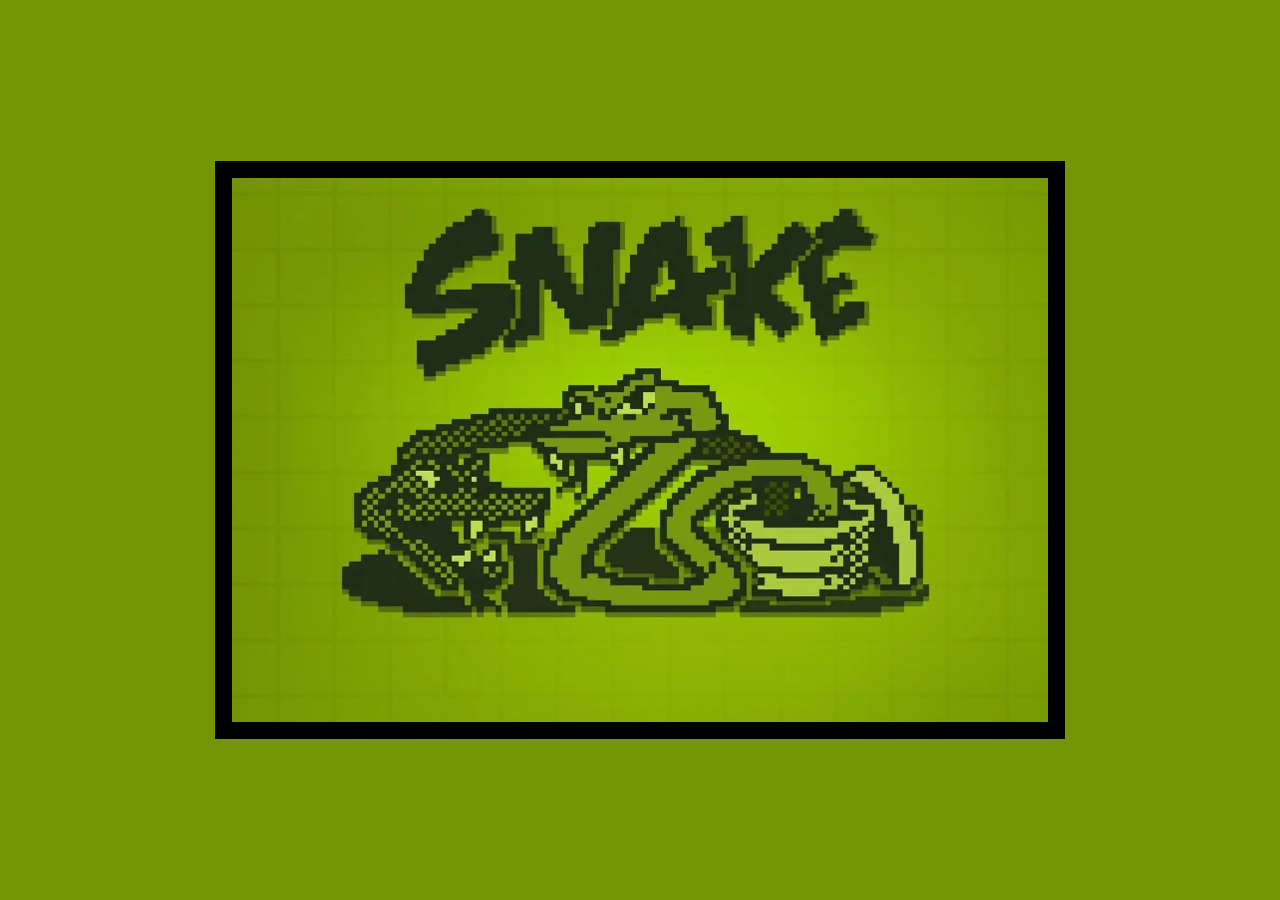
==== index.html @ 1bfbace9 "Hacemos la configuracion necesaria para comenzar el juego" ====
<!DOCTYPE html>
<html lang="en">
<head>
    <meta charset="UTF-8">
    <meta name="viewport" content="width=device-width, initial-scale=1.0">
    <title>Snake</title>
    <link rel="stylesheet" href="./css/style.css">
</head>
<body>
    <section class="intro" id="intro">
        <img src="./assets/images/logotipo.webp" alt="" class="img_principal" id="img_principal">
    </section>


    <section class="configuracion" id="configuracion">
        <h1 class="title">Ajustes</h1>

        <div class="ajustes" id="ajustes">
            <article class="ajuste ajuste_sonido" id="ajuste_sonido">
                <h2>Sound</h2>
                <form class="opcionesAjuste" >
                    <button type="button" class="button" value="on" id="sound_on">On</button>
                    <button type="button" class="button" value="off" id="sound_off">Off</button>
                </form>
            </article>
            
            <article class="ajuste ajuste_velocidad" id="ajuste_velocidad">
                <h2>Increase speed </h2>
                <form class="opcionesAjuste">
                    <button type="button" class="button" value="on" id="increase_on">On</button>
                    <button type="button" class="button" value="off" id="increase_off">Off</button>
                </form>
            </article>
            <article class="ajuste ajuste_alimento" id="ajuste_alimento">
                <h2>Feed</h2>
                <form class="opcionesAjuste">
                    <input type="number" name="maxAlimentoInput" class="maxAlimentoInput" id="maxAlimentoInput" max="8" min="1" value="1" required>
                </form>
            </article>
            <button class="playButton" id="playButton">PLAY</button>
        </div>
    </section>


    <section class="juego" id="juego">
        <img src="./assets/images/logotipo.webp" alt="" class="logo">
       
        <section class="tablero" id="tablero">
            <div class="contTablero" id="contTablero">
                <!-- <div class="alimento" id="alimento"></div> -->
                <!-- Aqui se insertan el cuerpo de la serpiente -->

            </div>


            <div class="marcador" id="marcador">
                <span class="puntuacion" id="puntuacion"></span>
                <p>Score: <span class="score" id="score"></span></p>
            </div>
            <div class="alert" id="alert">Press Space Button</div>
        </sect>
    </section>
    <script src="./js/script.js"></script>
</body>
</html>
---- css/style.css ----
:root{
    --verdePrincipal: #759604;
    --verdePrincipalTransparente: #749604d1;
    --grisSecundario: rgb(33, 39, 33);
}

@font-face {
    font-family: minecraft;
    src: url(./../assets/typos/minecraft/Minecraft.ttf);
}

html{
    background-color: var(--verdePrincipal);
}

body{
    position: relative;
}

*{
    margin: 0;
    padding: 0;
    box-sizing: border-box;
    font-family: minecraft;
}


/* Container1 */

.intro, .configuracion, .juego {
    position: absolute;
    top: 0;
    left: 0;
    width: 100vw;
    height: 100vh;
    background-color: var(--verdePrincipal);
}

.intro {
    display: flex;
    justify-content: center;
    align-items: center;
    transition: opacity 2s ease;
    z-index: 10;


    .img_principal{
        width: 50px;
        border: 1px solid black;
        transition: transform 1s ease; /* Transición suave */
    }
}


.configuracion {
    display: flex;
    justify-content: space-around;
    align-items: center;
    z-index: 5;
    padding: 100px;
    transition: opacity 2s ease; /* Transición suave */

    .title{
        font-size: 5rem;
        letter-spacing: 0.7rem;
    }

    .ajustes{
        font-size: 2rem;
        letter-spacing: 0.4rem;
        width: 50%;
        display: flex;
        flex-direction: column;
        align-items: start;
        gap: 30px;
        border: 7px solid var(--grisSecundario);
        padding: 30px;
    }

    .ajuste{
        width: 100%;
        display: flex;
        justify-content: start;
        align-items: center;
        
        h2{
            width: 70%;
        }
    }

    .opcionesAjuste{
        width: 30%;
        display: flex;
        gap: 10px;
        flex-wrap: nowrap;
        justify-content: center;
    }


    .button{
        position: relative;
        top: 0;
        width: 80px;
        height: 80px;
        font-size: 2.2rem;
        border-radius: 100%;
        border: 3px solid var(--grisSecundario);
        background-color: var(--verdePrincipal);
        display: flex;
        justify-content: center;
        align-items: center;
        box-shadow: 0px 8px 2px 0px rgba(0,0,0,0.81);
    }

    .active{
        top: 6px;
        box-shadow: 0px 0px 0px 0px rgba(0,0,0,0);
    }
    
    .ajuste_sonido{
        margin-right: 19px;
    }
    
    .playButton {
        width: 100%;
        font-size: 2rem;
        background-color: var(--verdePrincipal);
        border: 3px solid var(--grisSecundario);
        padding: 10px 0;
    }
    
    .maxAlimentoInput{
        box-shadow: 0px 6px 2px 0px rgba(0,0,0,0.81);
        font-size: 2.2rem;
        width: 50px;
        height: 50px;
        background-color: var(--verdePrincipal);
        outline: none;
    }
}

.juego{
    display: grid;
    grid-gap: 10px;
    justify-items: center;
    align-items: center;
    grid-template-columns: 500px 1fr;
    grid-template-areas: 
    "logo tablero";
    z-index: 0 ;
}
.logo{
    width: 500px;
    height: 400px;
    grid-area: logo;
    margin-left: 300px;
    box-shadow: 0 0 100px 100px var(--verdePrincipal) inset;
    border: 6px solid var(--grisSecundario);
    
}

.tablero{
    width: 60%;
    height: 50%;
    border: 5px dashed var(--grisSecundario);
    grid-area: tablero;
    background-color: var(--verdePrincipal);
    position: relative;
}
.marcador{
    width: 100%;
    display: flex;
    justify-content: space-between;
    position: absolute;
    top: -75px;
    color: var(--grisSecundario);
    font-family: minecraft;
    font-size: 60px;
}

.alimento{
    background-image: url(./../assets/images/alimento.png);
    background-color: var(--grisSecundario);
    border: 1px solid var(--verdePrincipal);
}
.contTablero{
    width: 100%;
    height: 100%;
    display: grid;
    grid-template-columns: repeat(60, 1fr);
    grid-template-rows: repeat(30, 1fr);

}

.colorCabeza{
    border: 1px solid var(--grisSecundario);
    background-color: rgb(18, 19, 19);
    z-index: 5;
}

.colorCuerpo{
    border: 1px solid var(--verdePrincipal);
    background-color: rgb(34, 34, 34);
}

.alert{
    width: 100%;
    height: 100%;
    font-family: minecraft;
    font-size: 5em;
    color: var(--grisSecundario);
    background-color: var(--verdePrincipalTransparente);
    position: absolute;
    top: 0;
    z-index: 1;
    display: flex;
    align-items: center;
    justify-content: center;
    text-align: center;
}

.desaparecer{
    display: none;
}
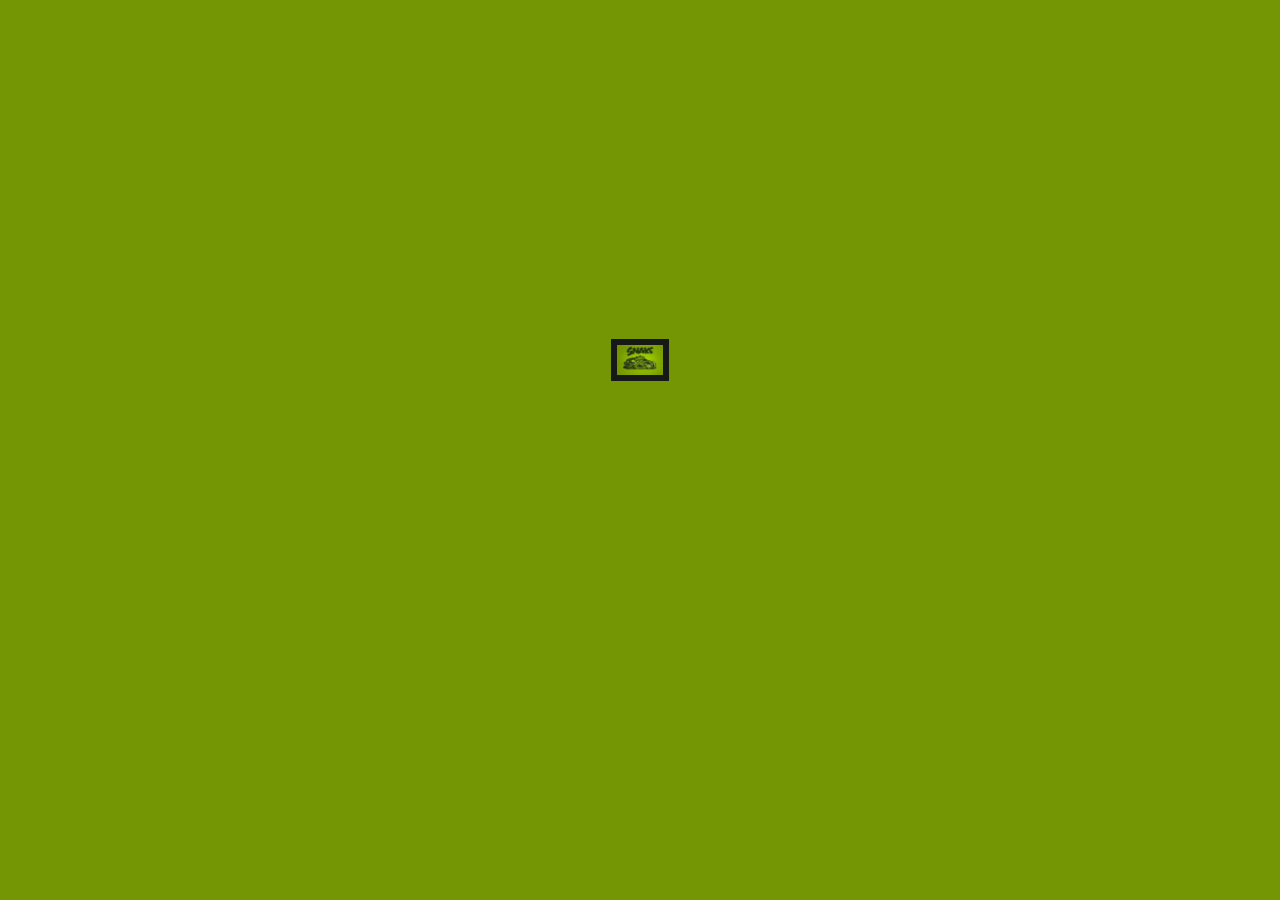
==== commit 728d9336: "definitivo" ====
--- a/index.html
+++ b/index.html
@@ -1,24 +1,32 @@
 <!DOCTYPE html>
 <html lang="en">
+
 <head>
     <meta charset="UTF-8">
     <meta name="viewport" content="width=device-width, initial-scale=1.0">
     <title>Snake</title>
     <link rel="stylesheet" href="./css/style.css">
+    <link rel="shortcut icon" href="./assets/images/logotipo.webp" type="image/x-icon">
 </head>
+
 <body>
+
+
     <section class="intro" id="intro">
-        <img src="./assets/images/logotipo.webp" alt="" class="img_principal" id="img_principal">
+        <div class="intro__container" id="intro__container">
+            <img src="./assets/images/logotipo.webp" alt="" class="img-principal" id="img-principal">
+            <p class="press-enter" id="press-enter">Press 'Enter'</p>
+        </div>
     </section>
 
-
+    
     <section class="configuracion" id="configuracion">
         <h1 class="title">Ajustes</h1>
-
+        
         <div class="ajustes" id="ajustes">
             <article class="ajuste ajuste_sonido" id="ajuste_sonido">
                 <h2>Sound</h2>
-                <form class="opcionesAjuste" >
+                <form class="opcionesAjuste">
                     <button type="button" class="button" value="on" id="sound_on">On</button>
                     <button type="button" class="button" value="off" id="sound_off">Off</button>
                 </form>
@@ -31,35 +39,52 @@
                     <button type="button" class="button" value="off" id="increase_off">Off</button>
                 </form>
             </article>
+            <article class="ajuste ajuste_elegir" id="ajuste_elegir">
+                <h2>Speed</h2>
+                <form class="opcionesAjuste">
+                    <button type="button" class="button" id="slow">Slow</button>
+                    <button type="button" class="button" id="medium">Medium</button>
+                    <button type="button" class="button" id="fast">Fast</button>
+                    <button type="button" class="button" id="super-fast">Super-fast</button>
+                </form>
+            </article>
             <article class="ajuste ajuste_alimento" id="ajuste_alimento">
                 <h2>Feed</h2>
                 <form class="opcionesAjuste">
-                    <input type="number" name="maxAlimentoInput" class="maxAlimentoInput" id="maxAlimentoInput" max="8" min="1" value="1" required>
+                    <input type="number" name="maxAlimentoInput" class="maxAlimentoInput" id="maxAlimentoInput" max="300"
+                    min="1" value="1" required>
                 </form>
             </article>
             <button class="playButton" id="playButton">PLAY</button>
         </div>
     </section>
 
-
+    
+    
+    
     <section class="juego" id="juego">
         <img src="./assets/images/logotipo.webp" alt="" class="logo">
-       
+
         <section class="tablero" id="tablero">
             <div class="contTablero" id="contTablero">
-                <!-- <div class="alimento" id="alimento"></div> -->
+                <!-- Aqui se insertan las comidas -->
                 <!-- Aqui se insertan el cuerpo de la serpiente -->
-
             </div>
-
 
             <div class="marcador" id="marcador">
                 <span class="puntuacion" id="puntuacion"></span>
                 <p>Score: <span class="score" id="score"></span></p>
             </div>
-            <div class="alert" id="alert">Press Space Button</div>
-        </sect>
+            <div class="alert" id="alert">Press <br>'Space Bar'</div>
+        </section>
+        
+        <div class="back_button" id="back_button">Atras</div>
     </section>
+    
+    
+
+
     <script src="./js/script.js"></script>
 </body>
+
 </html>--- a/css/style.css
+++ b/css/style.css
@@ -1,7 +1,7 @@
 :root{
     --verdePrincipal: #759604;
     --verdePrincipalTransparente: #749604d1;
-    --grisSecundario: rgb(33, 39, 33);
+    --grisSecundario: rgb(22, 25, 22);
 }
 
 @font-face {
@@ -15,6 +15,7 @@
 
 body{
     position: relative;
+    overflow: hidden;
 }
 
 *{
@@ -22,10 +23,10 @@
     padding: 0;
     box-sizing: border-box;
     font-family: minecraft;
-}
-
-
-/* Container1 */
+    color: var(--grisSecundario);
+}
+
+
 
 .intro, .configuracion, .juego {
     position: absolute;
@@ -38,16 +39,58 @@
 
 .intro {
     display: flex;
+    flex-direction: column;
     justify-content: center;
     align-items: center;
-    transition: opacity 2s ease;
+    transition: opacity 1s ease;
     z-index: 10;
 
 
-    .img_principal{
-        width: 50px;
-        border: 1px solid black;
-        transition: transform 1s ease; /* Transición suave */
+    .img-principal{
+        width: 45%;
+        border: 6px solid var(--grisSecundario);
+    }
+    
+    .intro__container{
+        width: 10%;
+        background-color: var(--verdePrincipal);
+        display: flex;
+        flex-direction: column;
+        justify-content: center;
+        gap: 100px;
+        align-items: center;
+        transition: transform 2s ease; /* Transición suave */
+    }
+
+    .press-enter{
+        font-size: 2.3rem;
+        opacity: 0;
+    }
+}
+
+.zoomInicial{
+    animation: zoomInicial 2s ease-out forwards;
+}
+
+@keyframes zoomInicial {
+    0%{
+        width: 10%;
+    }
+    100%{
+        width: 100%;
+    }
+}
+
+.parpadeo{
+    animation: parpadeo 1s infinite alternate linear;
+}
+
+@keyframes parpadeo {
+    0%{
+        opacity: 0.2;
+    }
+    100%{
+        opacity: 1;
     }
 }
 
@@ -58,25 +101,25 @@
     align-items: center;
     z-index: 5;
     padding: 100px;
-    transition: opacity 2s ease; /* Transición suave */
+    transition: opacity 1s ease; /* Transición suave */
 
     .title{
-        font-size: 5rem;
+        font-size: 3.5rem;
         letter-spacing: 0.7rem;
     }
 
     .ajustes{
-        font-size: 2rem;
+        font-size: 1.5rem;
         letter-spacing: 0.4rem;
-        width: 50%;
+        width: 65%;
         display: flex;
         flex-direction: column;
         align-items: start;
         gap: 30px;
-        border: 7px solid var(--grisSecundario);
+        border: 7px dashed var(--grisSecundario);
         padding: 30px;
     }
-
+    
     .ajuste{
         width: 100%;
         display: flex;
@@ -87,7 +130,7 @@
             width: 70%;
         }
     }
-
+    
     .opcionesAjuste{
         width: 30%;
         display: flex;
@@ -96,6 +139,16 @@
         justify-content: center;
     }
 
+    
+    .ajuste_sonido{
+        margin-right: 19px;
+    }
+
+    .ajuste_elegir {
+        font-size: 1.3rem;
+        display: none;
+    }
+    
 
     .button{
         position: relative;
@@ -110,34 +163,51 @@
         justify-content: center;
         align-items: center;
         box-shadow: 0px 8px 2px 0px rgba(0,0,0,0.81);
-    }
-
+        cursor: pointer;
+    }
+    
     .active{
         top: 6px;
         box-shadow: 0px 0px 0px 0px rgba(0,0,0,0);
-    }
-    
-    .ajuste_sonido{
-        margin-right: 19px;
-    }
-    
+        background-color: #d5ff49;
+    }
     .playButton {
         width: 100%;
         font-size: 2rem;
         background-color: var(--verdePrincipal);
         border: 3px solid var(--grisSecundario);
         padding: 10px 0;
-    }
-    
+        box-shadow: 0px 8px 2px 0px rgba(0,0,0,0.81);
+        cursor: pointer;
+    }
+
+    .ajuste_elegir .button{
+        font-size: 1.5rem;
+        width: auto;
+        height: auto;
+        padding: 5px;
+    }
+    .ajuste_elegir .opcionesAjuste{
+        width: 60%;
+    }
+    .ajuste_elegir h2{
+        width: 50%;
+        margin-left: 40px;
+    }
+
     .maxAlimentoInput{
         box-shadow: 0px 6px 2px 0px rgba(0,0,0,0.81);
         font-size: 2.2rem;
-        width: 50px;
+        width: 70px;
         height: 50px;
         background-color: var(--verdePrincipal);
         outline: none;
     }
 }
+
+
+
+
 
 .juego{
     display: grid;
@@ -148,66 +218,84 @@
     grid-template-areas: 
     "logo tablero";
     z-index: 0 ;
-}
-.logo{
-    width: 500px;
-    height: 400px;
-    grid-area: logo;
-    margin-left: 300px;
-    box-shadow: 0 0 100px 100px var(--verdePrincipal) inset;
-    border: 6px solid var(--grisSecundario);
-    
-}
-
-.tablero{
-    width: 60%;
-    height: 50%;
-    border: 5px dashed var(--grisSecundario);
-    grid-area: tablero;
-    background-color: var(--verdePrincipal);
-    position: relative;
-}
-.marcador{
-    width: 100%;
-    display: flex;
-    justify-content: space-between;
-    position: absolute;
-    top: -75px;
-    color: var(--grisSecundario);
-    font-family: minecraft;
-    font-size: 60px;
-}
-
-.alimento{
-    background-image: url(./../assets/images/alimento.png);
-    background-color: var(--grisSecundario);
-    border: 1px solid var(--verdePrincipal);
-}
-.contTablero{
-    width: 100%;
-    height: 100%;
-    display: grid;
-    grid-template-columns: repeat(60, 1fr);
-    grid-template-rows: repeat(30, 1fr);
-
-}
-
-.colorCabeza{
-    border: 1px solid var(--grisSecundario);
-    background-color: rgb(18, 19, 19);
-    z-index: 5;
-}
-
-.colorCuerpo{
-    border: 1px solid var(--verdePrincipal);
-    background-color: rgb(34, 34, 34);
+    
+    .logo{
+        width: 450px;
+        height: 300px;
+        grid-area: logo;
+        margin-left: 300px;
+        box-shadow: 0 0 100px 100px var(--verdePrincipal) inset;
+        border: 6px solid var(--grisSecundario);
+        
+    }
+    
+    .tablero{
+        width: 60%;
+        height: 50%;
+        border: 5px dashed var(--grisSecundario);
+        grid-area: tablero;
+        background-color: var(--verdePrincipal);
+        position: relative;
+    }
+    .marcador{
+        width: 100%;
+        display: flex;
+        justify-content: space-between;
+        position: absolute;
+        top: -55px;
+        color: var(--grisSecundario);
+        font-family: minecraft;
+        font-size: 3rem;
+    }
+    
+    .alimento{
+        background-image: url(./../assets/images/alimento.png);
+        background-color: var(--grisSecundario);
+        border: 1px solid var(--verdePrincipal);
+    }
+    .contTablero{
+        width: 100%;
+        height: 100%;
+        display: grid;
+        grid-template-columns: repeat(60, 1fr);
+        grid-template-rows: repeat(30, 1fr);
+        
+    }
+    
+    .colorCabeza{
+        border: 1px solid var(--grisSecundario);
+        background-color: rgb(18, 19, 19);
+        z-index: 5;
+    }
+    
+    .colorCuerpo{
+        border: 1px solid var(--verdePrincipal);
+        background-color: rgb(34, 34, 34);
+    }
+    
+  
+    
+    .back_button {
+        font-size: 2.5rem;
+        width: 50px;
+        height: 50px;
+        position: absolute;
+        top: 40px;
+        left: 40px;
+        cursor: pointer;
+    }
+
+    .back_button:hover {
+        text-decoration: underline;
+    }
+
 }
 
 .alert{
     width: 100%;
     height: 100%;
     font-family: minecraft;
-    font-size: 5em;
+    font-size: 3rem;
     color: var(--grisSecundario);
     background-color: var(--verdePrincipalTransparente);
     position: absolute;
@@ -221,4 +309,20 @@
 
 .desaparecer{
     display: none;
+}
+.mostrar{
+    display: flex;
+}
+
+.choqueSerpiente {
+    animation: choqueSerpiente 0.5s 6 alternate linear;
+}
+
+@keyframes choqueSerpiente {
+    0%{
+        opacity: 1;
+    }
+    100%{
+        opacity: 0;
+    }
 }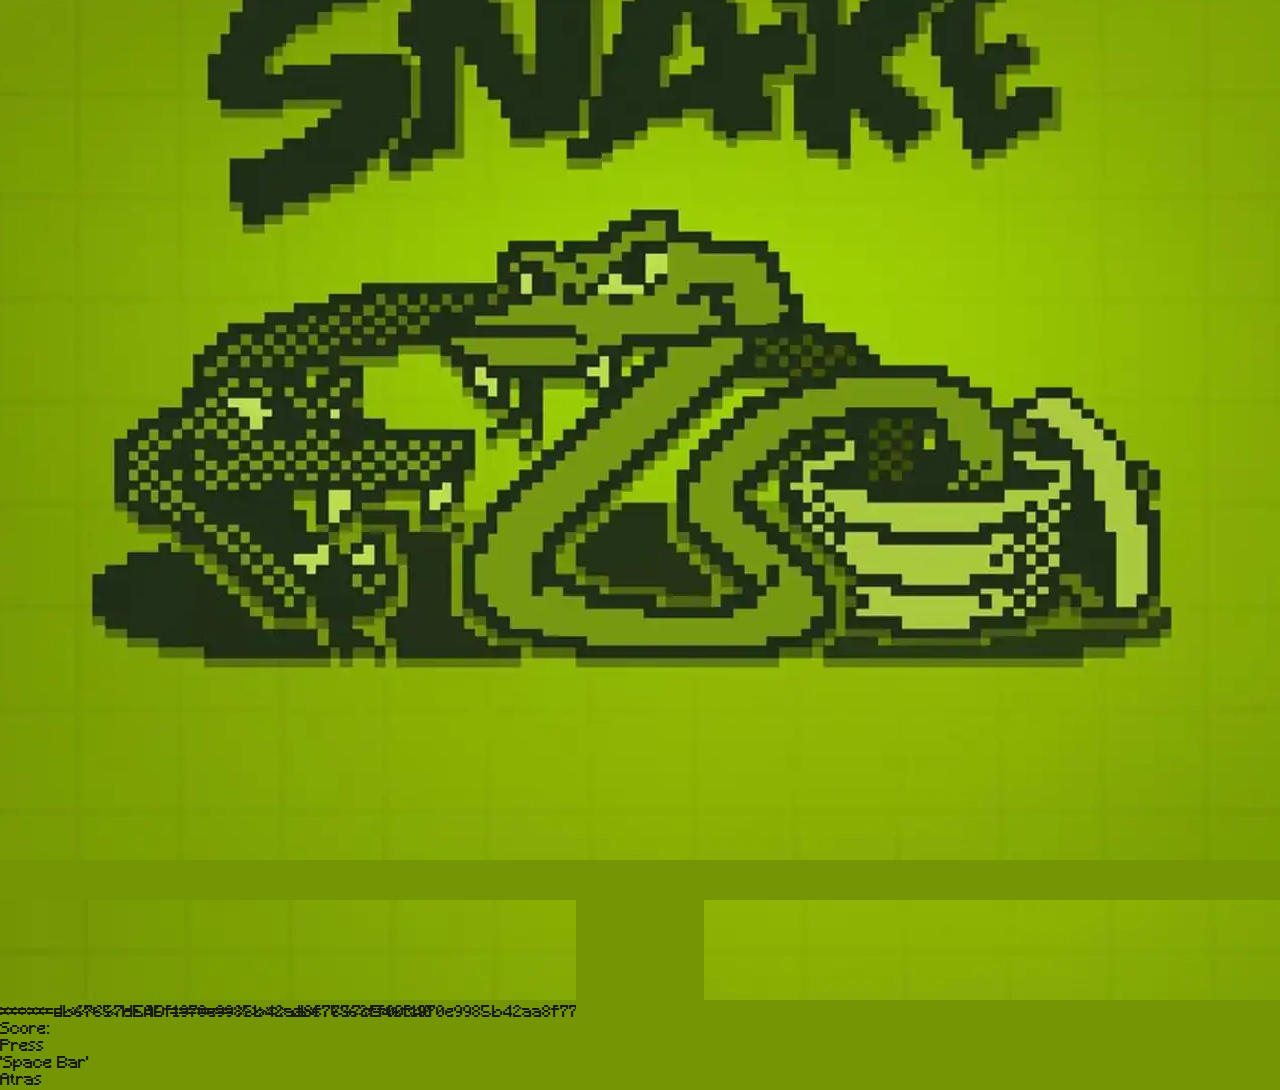
==== commit b4453813: "definitivo" ====
--- a/index.html
+++ b/index.html
@@ -19,6 +19,7 @@
         </div>
     </section>
 
+<<<<<<< HEAD
     
     <section class="configuracion" id="configuracion">
         <h1 class="title">Ajustes</h1>
@@ -64,6 +65,10 @@
     
     <section class="juego" id="juego">
         <img src="./assets/images/logotipo.webp" alt="" class="logo">
+=======
+    <section class="juego" id="juego">
+        <img src=".././assets/images/logotipo.webp" alt="" class="logo">
+>>>>>>> db67657c546f1970e9985b42aa8f77363ff00340
 
         <section class="tablero" id="tablero">
             <div class="contTablero" id="contTablero">
@@ -80,8 +85,56 @@
         
         <div class="back_button" id="back_button">Atras</div>
     </section>
+<<<<<<< HEAD
     
     
+=======
+
+    <section class="configuracion" id="configuracion">
+        <h1 class="title">Ajustes</h1>
+
+        <div class="ajustes" id="ajustes">
+            <article class="ajuste ajuste_sonido" id="ajuste_sonido">
+                <h2>Sound</h2>
+                <form class="opcionesAjuste">
+                    <button type="button" class="button" value="on" id="sound_on">On</button>
+                    <button type="button" class="button" value="off" id="sound_off">Off</button>
+                </form>
+            </article>
+
+            <article class="ajuste ajuste_velocidad" id="ajuste_velocidad">
+                <h2>Increase speed </h2>
+                <form class="opcionesAjuste">
+                    <button type="button" class="button" value="on" id="increase_on">On</button>
+                    <button type="button" class="button" value="off" id="increase_off">Off</button>
+                </form>
+            </article>
+            <article class="ajuste ajuste_elegir" id="ajuste_elegir">
+                <h2>Snake Speed</h2>
+                <form class="opcionesAjuste">
+                    <button type="button" class="button" id="slow">Slow</button>
+                    <button type="button" class="button" id="medium">Medium</button>
+                    <button type="button" class="button" id="fast">Fast</button>
+                    <button type="button" class="button" id="super-fast">Super-fast</button>
+                </form>
+            </article>
+            <article class="ajuste ajuste_alimento" id="ajuste_alimento">
+                <h2>Feed</h2>
+                <form class="opcionesAjuste">
+                    <input type="number" name="maxAlimentoInput" class="maxAlimentoInput" id="maxAlimentoInput" max="100"
+                        min="1" value="1" required>
+                </form>
+            </article>
+            <button class="playButton" id="playButton">PLAY</button>
+        </div>
+    </section>
+
+
+
+
+
+
+>>>>>>> db67657c546f1970e9985b42aa8f77363ff00340
 
 
     <script src="./js/script.js"></script>
--- a/css/style.css
+++ b/css/style.css
@@ -46,6 +46,7 @@
     z-index: 10;
 
 
+<<<<<<< HEAD
     .img-principal{
         width: 45%;
         border: 6px solid var(--grisSecundario);
@@ -91,6 +92,12 @@
     }
     100%{
         opacity: 1;
+=======
+    .img_principal{
+        width: 50px;
+        border: 1px solid black;
+        transition: transform 2s ease; /* Transición suave */
+>>>>>>> db67657c546f1970e9985b42aa8f77363ff00340
     }
 }
 
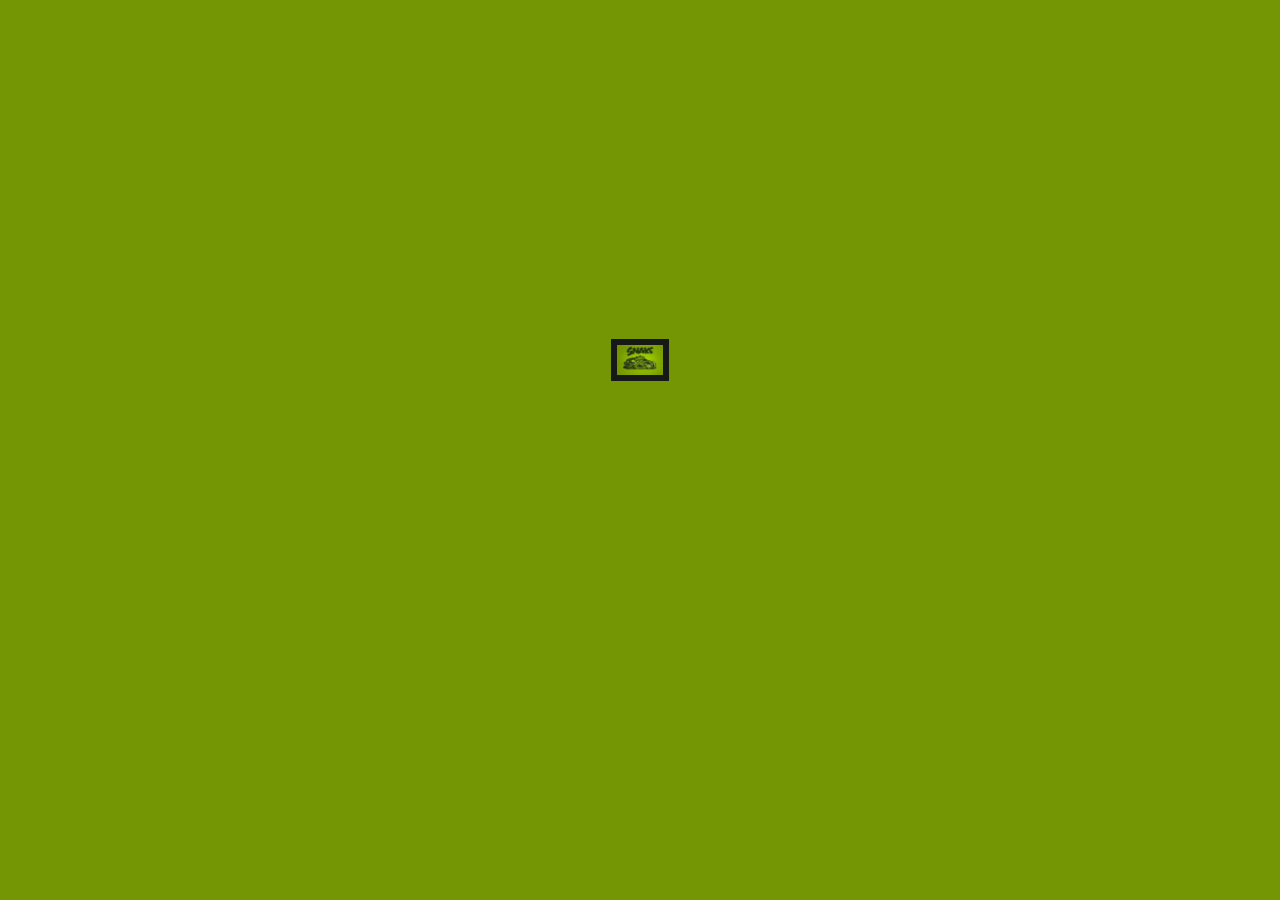
==== commit 79c18099: "Resolviendo problemas de git" ====
--- a/index.html
+++ b/index.html
@@ -19,7 +19,6 @@
         </div>
     </section>
 
-<<<<<<< HEAD
     
     <section class="configuracion" id="configuracion">
         <h1 class="title">Ajustes</h1>
@@ -65,10 +64,6 @@
     
     <section class="juego" id="juego">
         <img src="./assets/images/logotipo.webp" alt="" class="logo">
-=======
-    <section class="juego" id="juego">
-        <img src=".././assets/images/logotipo.webp" alt="" class="logo">
->>>>>>> db67657c546f1970e9985b42aa8f77363ff00340
 
         <section class="tablero" id="tablero">
             <div class="contTablero" id="contTablero">
@@ -85,56 +80,8 @@
         
         <div class="back_button" id="back_button">Atras</div>
     </section>
-<<<<<<< HEAD
     
     
-=======
-
-    <section class="configuracion" id="configuracion">
-        <h1 class="title">Ajustes</h1>
-
-        <div class="ajustes" id="ajustes">
-            <article class="ajuste ajuste_sonido" id="ajuste_sonido">
-                <h2>Sound</h2>
-                <form class="opcionesAjuste">
-                    <button type="button" class="button" value="on" id="sound_on">On</button>
-                    <button type="button" class="button" value="off" id="sound_off">Off</button>
-                </form>
-            </article>
-
-            <article class="ajuste ajuste_velocidad" id="ajuste_velocidad">
-                <h2>Increase speed </h2>
-                <form class="opcionesAjuste">
-                    <button type="button" class="button" value="on" id="increase_on">On</button>
-                    <button type="button" class="button" value="off" id="increase_off">Off</button>
-                </form>
-            </article>
-            <article class="ajuste ajuste_elegir" id="ajuste_elegir">
-                <h2>Snake Speed</h2>
-                <form class="opcionesAjuste">
-                    <button type="button" class="button" id="slow">Slow</button>
-                    <button type="button" class="button" id="medium">Medium</button>
-                    <button type="button" class="button" id="fast">Fast</button>
-                    <button type="button" class="button" id="super-fast">Super-fast</button>
-                </form>
-            </article>
-            <article class="ajuste ajuste_alimento" id="ajuste_alimento">
-                <h2>Feed</h2>
-                <form class="opcionesAjuste">
-                    <input type="number" name="maxAlimentoInput" class="maxAlimentoInput" id="maxAlimentoInput" max="100"
-                        min="1" value="1" required>
-                </form>
-            </article>
-            <button class="playButton" id="playButton">PLAY</button>
-        </div>
-    </section>
-
-
-
-
-
-
->>>>>>> db67657c546f1970e9985b42aa8f77363ff00340
 
 
     <script src="./js/script.js"></script>
--- a/css/style.css
+++ b/css/style.css
@@ -46,7 +46,6 @@
     z-index: 10;
 
 
-<<<<<<< HEAD
     .img-principal{
         width: 45%;
         border: 6px solid var(--grisSecundario);
@@ -92,12 +91,6 @@
     }
     100%{
         opacity: 1;
-=======
-    .img_principal{
-        width: 50px;
-        border: 1px solid black;
-        transition: transform 2s ease; /* Transición suave */
->>>>>>> db67657c546f1970e9985b42aa8f77363ff00340
     }
 }
 
